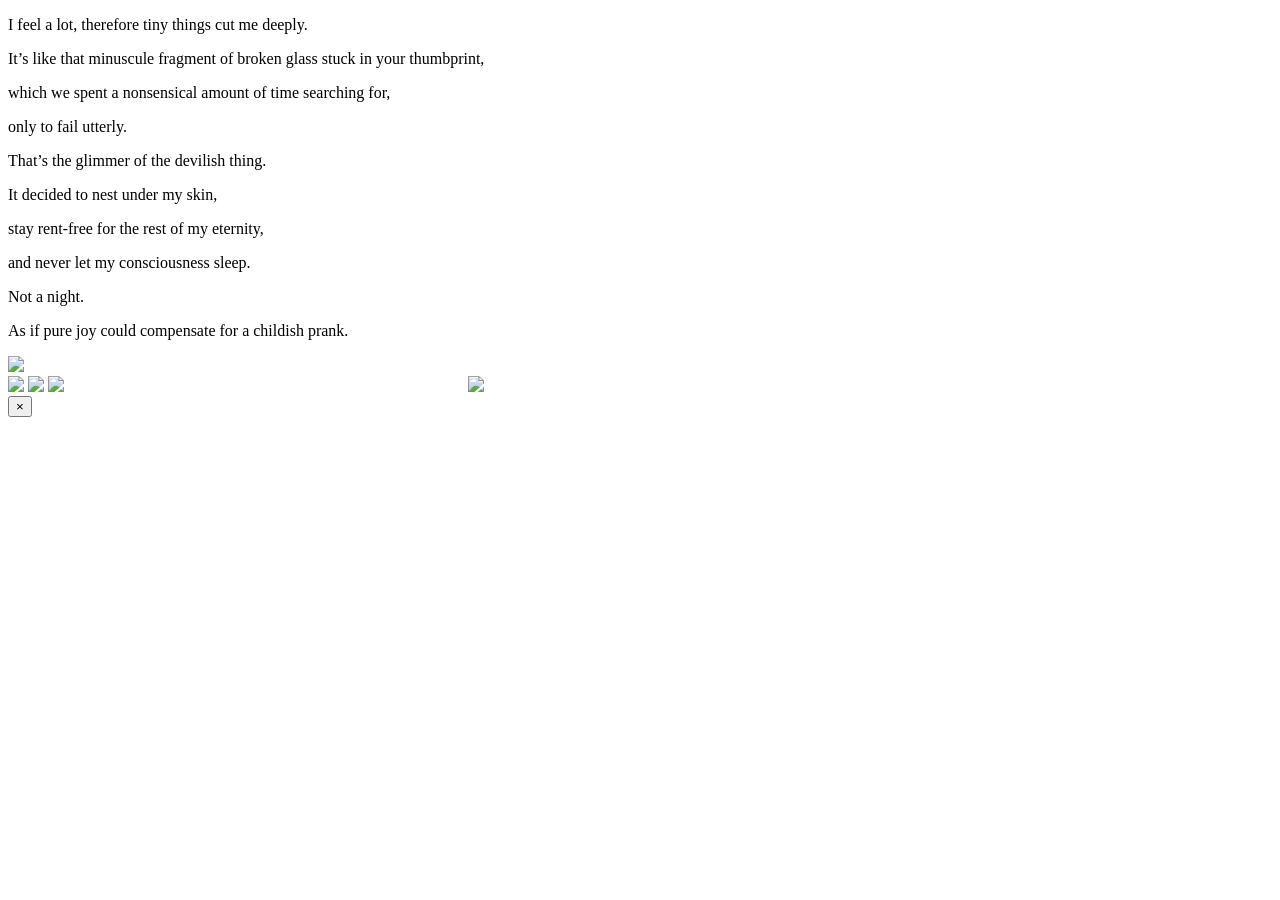
==== index.html @ dd0d05a0 "Rename tinypains.html to index.html" ====
<!DOCTYPE html>
<html lang="en">
<head>
<meta charset="UTF-8">
<meta name="viewport" content="width=device-width, initial-scale=1.0">
<title>tiny pains</title>
<!-- Google Fonts -->
<link rel="preconnect" href="https://fonts.googleapis.com">
<link rel="preconnect" href="https://fonts.gstatic.com" crossorigin>
<link rel="preconnect" href="https://fonts.gstatic.com" crossorigin>
<link rel="preconnect" href="https://fonts.gstatic.com" crossorigin>
<link href="https://fonts.googleapis.com/css2?family=Epilogue:ital,wght@0,100..900;1,100..900&family=Gowun+Batang&family=Imperial+Script&family=Nunito+Sans:ital,opsz,wght@0,6..12,200..1000;1,6..12,200..1000&family=Overpass+Mono:wght@300..700&family=Prata&family=Sedgwick+Ave+Display&family=Spectral:ital,wght@0,200;0,300;0,400;0,500;0,600;0,700;0,800;1,200;1,300;1,40  margin: 5px;
	overflow-x: scroll;
  overflow-y: hidden;      /* each section scrolls independently */
  height: 1００%;
  display: flex;
  flex-direction: row;
  justify-content: flex-start;
  align-items: end;
  scroll-behavior: smooth;
  scroll-snap-type: y mandatory; /* snap to each image */
  padding: 1px;
}

img {

  cursor: zoom-in;
  cursor: url('cursor/chi1.png') <|fim_suffix|>


<style>
    :root {
            --font-title: "Overpass Mono", monospace;
            --font-display: "Overpass Mono", monospace;
            --font-body: "Spectral", serif; font-weight: 200; font-size: 18px;

        }
   
       /* Base setup */
* { box-sizing: border-box; margin: 3px; padding: 0; }
html, body {
  height: 100%;
  display: flex;
  flex-direction: column;
  font-family: var(--font-body);
  background: var(--color-bg);
  cursor: url('cursor/chi1.png') 0 0, auto;
  overflow-y:hidden;
}



/* Main fills remaining space */
main {
  flex: 1;
  display: flex;
  justify-content: center;   /* horizontal centering */
  align-items: center;       /* vertical centering */
  padding: 2vw;
  overflow-y: hidden;
}

/* Scale the main inner area to 80% of viewport */
.main-content {
  width: 95vw;
  height: 85vh;
  display: grid;
  gap: 0vw;
  overflow-y: hidden;
}
@media (max-width: 768px) {
  .main-content {
    overflow-y: auto;
    height: 80vh;
  }
}
p {display: flex; align-items:center; text-align:left; font-family: var(--font-body); font-size: 18px; color: #000000; margin: 10px; padding: 0px;}


section img {
  max-height: 100%;
  margin: 50px;
  padding-bottom: 0;
  margin-bottom: 0;

}


/* make sure body holds the pseudo-element but not affect others */
body {
  position: relative;
  z-index: 0;         /* base layer */
}

/* fixed background layer */
body::before {
  content: "";
  position: fixed;
  inset: 0; /* replaces top/right/bottom/left = 0; covers full viewport */
 background-image: url("images/100_7030.JPG");
background-size: cover;
background-position: center;
background-repeat: no-repeat;
  pointer-events: none;
  transform: translateZ(0); /* forces proper compositing in Safari */
  z-index: -1;}


a { 
	font-family: var(--font-body);
  padding: 2px 4px;
  font-size: inherit;
	display:inline-block;
	margin:10px;
    color: #ffffff;
 text-decoration: none;
}
a:hover{
    color: #000000;
	transform:rotate(-15deg);
		}
	
body ::selection {background-color: #c0fd70;}


		
@supports (-webkit-touch-callout: none) {
  body {
    background-attachment: scroll;  /* iOS Safari doesn’t support fixed properly */
    background-position: center;
  }
} 

	section {
	flex: 1;
	margin: 5px;
	overflow-x: scroll;
  overflow-y: hidden;      /* each section scrolls independently */
  height: 100%;
  display: flex;
  flex-direction: row;
  justify-content: flex-start;
  align-items: end;
  scroll-behavior: smooth;
  scroll-snap-type: y mandatory; /* snap to each image */
  padding: 1px;
}

img {

  cursor: zoom-in;
  cursor: url('cursor/chi1.png') 0 0, auto;
  transition: transform 0.3s ease;
  position: relative;
  z-index: 1;


}

.zoom-overlay {
  display: none;
  position: fixed;
  inset: 0;
  background: rgba(0,0,0,0.6);
  justify-content: center;
  align-items: center;
  z-index: 1000;

}

 .poem {
    display: flex;
    flex: 0 0 200px;
  flex-direction: column;
  text-align: left;
  font-family: var(--font-body);
  font-size: 18px;
  color: #000000;
  margin: 10px;
  padding: 0px;
  gap: 5px;
  line-height: 1.5;
}

.zoom-overlay img {
 width: auto;
  max-width: 200%;
  cursor: grab;
  user-select: none;
}
.zoom-close {
  position: fixed;
  top: 20px;
  right: 25px;
  z-index: 1000;

  border: none;
  background: none;

  font-size: 36px;
  line-height: 1;
  cursor: pointer;
}


.zoom-overlay img:active {
  cursor: grabbing;
}
    .full { flex: 1 1 100%;}
    .half { flex: 1 1 calc(50% - 2em); }
    .third { flex: 1 1 calc(33% - 2em);}
    .twothird { flex: 1 1 calc(66% - 2em); }
    .quarter { flex: 1 1 calc(25% - 2em); }
    .threequarter { flex: 1 1 calc(75% - 2em); }
    .up { position: fixed; z-index: 99999;
	bottom: 10px; right: 10px;
    }


/* ✅ Responsive tweak for smaller screens */
@media screen and (max-width: 700px) {
  .iframe-container {
    padding-top: 75%; /* 4:3 aspect ratio */

  }
  body, html {
    overflow-x: hidden; /* 🚫 Prevent horizontal scroll */
  }
  body::before {
  content: "";
  position: fixed;
  inset: 0; /* replaces top/right/bottom/left = 0; covers full viewport */
 background-image: url("images/100_7095.JPG");
background-size: cover;
background-position: center;
background-repeat: no-repeat;
  pointer-events: none;
  transform: translateZ(0); /* forces proper compositing in Safari */
  z-index: -1;}
}
.thumbnail {
  width: 20%;
  cursor: pointer;
}


/* ✅ Optional: make extra-tiny screens (like 400px) use 1:1 */
@media screen and (max-width: 400px) {
  .iframe-container {
    padding-top: 100%; /* 1:1 square */

  }
  body, html {
    overflow-x: hidden; /* 🚫 Prevent horizontal scroll */
  }

}

  
 </style>
  </head>

<body>
  
    
<!-- navbar1 - first 3 galleries -->

    
<main>
    <div class="main-content">

	<section class="full">
<div class="poem">
<p>I feel a lot, therefore tiny things cut me deeply.</p></div>
<div class="poem">
<p>It’s like that minuscule fragment of broken glass stuck in your thumbprint,</p>
<p>which we spent a nonsensical amount of time searching for,</p>
<p>only to fail utterly.</p></div>
<div class="poem">
<p>That’s the glimmer of the devilish thing.</p>
<p>It decided to nest under my skin,</p>
<p>stay rent-free for the rest of my eternity,</p>
<p>and never let my consciousness sleep.</p>
<p>Not a night.</p>
</div>
<div class="poem">
<p>As if pure joy could compensate for a childish prank.</p>
</div>
<img class="thumbnail" src="images/100_7378.JPG" style="margin-right: 3200px;">
<img src="images/100_7355.JPG">
<img src="images/100_7394.JPG">
<img src="images/100_7333.JPG" style="margin-right: 400px;">
<img class="thumbnail" src="images/100_7236.JPG">
</section>	


</div>




</main>



	<script>
document.addEventListener("DOMContentLoaded", () => {

  const overlay = document.createElement("div");
  overlay.className = "zoom-overlay";

  const closeButton = document.createElement("button");
  closeButton.className = "zoom-close";
  closeButton.innerHTML = "&times;";

  overlay.appendChild(closeButton);
  document.body.appendChild(overlay);

  let image = null;

  let isDragging = false;
  let x = 0;
  let y = 0;
  let startX = 0;
  let startY = 0;


  // OPEN IMAGE
  document.querySelectorAll("img").forEach(img => {

    img.addEventListener("click", () => {

      // Completely remove any previous zoomed image
      if (image) {
        image.remove();
        image = null;
      }

      // Reset position
      x = 0;
      y = 0;

      // Create new zoomed image
      image = img.cloneNode(true);
      image.className = "zoomed-image";

      image.style.transform = "translate3d(0, 0, 0)";

      overlay.appendChild(image);
      overlay.style.display = "flex";

      // Drag events
      image.addEventListener("pointerdown", startDrag);
      image.addEventListener("pointermove", drag);
      image.addEventListener("pointerup", endDrag);
      image.addEventListener("pointercancel", endDrag);
    });

  });


  // START DRAG
  function startDrag(e) {

    e.preventDefault();

    isDragging = true;

    startX = e.clientX - x;
    startY = e.clientY - y;

    image.setPointerCapture(e.pointerId);

    image.style.cursor = "grabbing";
  }


  // DRAG
  function drag(e) {

    if (!isDragging || !image) return;

    x = e.clientX - startX;
    y = e.clientY - startY;

    image.style.transform =
      `translate3d(${x}px, ${y}px, 0)`;
  }


  // END DRAG
  function endDrag(e) {

    isDragging = false;

    if (image && image.hasPointerCapture(e.pointerId)) {
      image.releasePointerCapture(e.pointerId);
    }

    if (image) {
      image.style.cursor = "grab";
    }
  }


  // CLOSE FUNCTION
  function closeZoom() {

    // Stop dragging
    isDragging = false;

    // Remove the actual zoomed image
    if (image) {
      image.remove();
      image = null;
    }

    // Reset position
    x = 0;
    y = 0;

    // Hide overlay
    overlay.style.display = "none";
  }


  // CLOSE WITH X
  closeButton.addEventListener("click", closeZoom);


  // CLOSE BY CLICKING BACKGROUND
  overlay.addEventListener("click", e => {

    if (e.target === overlay) {
      closeZoom();
    }

  });

});
</script>





</body>
</html>
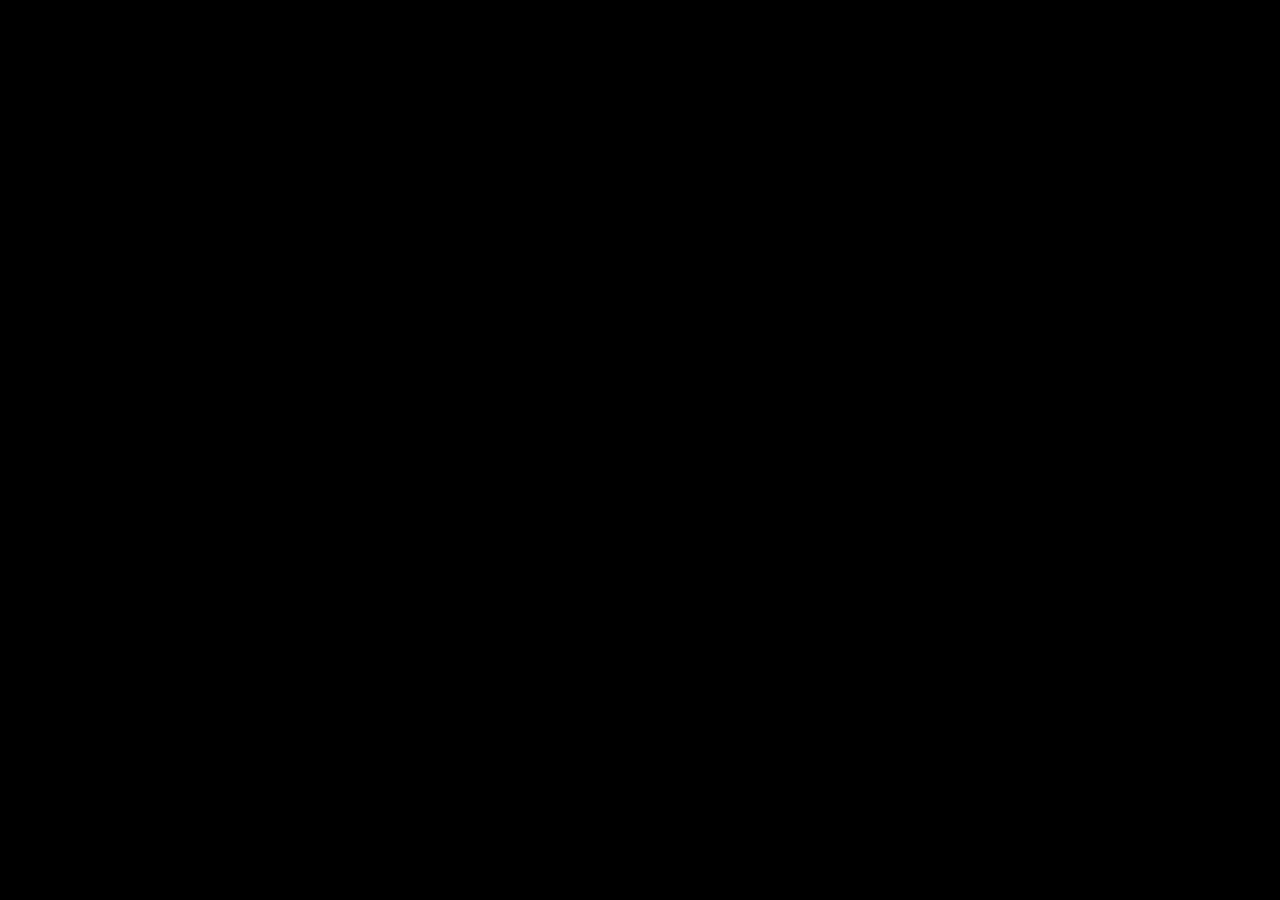
==== commit 17b2de87: "Refactor index.html for improved layout and functionality Refactor HTML structure, update styles, an" ====
--- a/index.html
+++ b/index.html
@@ -1,453 +1,254 @@
+
 <!DOCTYPE html>
 <html lang="en">
+
 <head>
-<meta charset="UTF-8">
-<meta name="viewport" content="width=device-width, initial-scale=1.0">
-<title>tiny pains</title>
-<!-- Google Fonts -->
-<link rel="preconnect" href="https://fonts.googleapis.com">
-<link rel="preconnect" href="https://fonts.gstatic.com" crossorigin>
-<link rel="preconnect" href="https://fonts.gstatic.com" crossorigin>
-<link rel="preconnect" href="https://fonts.gstatic.com" crossorigin>
-<link href="https://fonts.googleapis.com/css2?family=Epilogue:ital,wght@0,100..900;1,100..900&family=Gowun+Batang&family=Imperial+Script&family=Nunito+Sans:ital,opsz,wght@0,6..12,200..1000;1,6..12,200..1000&family=Overpass+Mono:wght@300..700&family=Prata&family=Sedgwick+Ave+Display&family=Spectral:ital,wght@0,200;0,300;0,400;0,500;0,600;0,700;0,800;1,200;1,300;1,40  margin: 5px;
-	overflow-x: scroll;
-  overflow-y: hidden;      /* each section scrolls independently */
-  height: 1００%;
-  display: flex;
-  flex-direction: row;
-  justify-content: flex-start;
-  align-items: end;
-  scroll-behavior: smooth;
-  scroll-snap-type: y mandatory; /* snap to each image */
-  padding: 1px;
-}
-
-img {
-
-  cursor: zoom-in;
-  cursor: url('cursor/chi1.png') <|fim_suffix|>
-
-
-<style>
+  <meta charset="UTF-8">
+  <meta name="viewport" content="width=device-width, initial-scale=1.0">
+
+  <title>bt</title>
+
+  <!-- Google Fonts -->
+  <link rel="preconnect" href="https://fonts.googleapis.com">
+  <link rel="preconnect" href="https://fonts.gstatic.com" crossorigin>
+
+  <link href="https://fonts.googleapis.com/css2?family=Epilogue:ital,wght@0,100..900;1,100..900&family=Gowun+Batang&family=Imperial+Script&family=Nunito+Sans:ital,opsz,wght@0,6..12,200..1000;1,6..12,200..1000&family=Overpass+Mono:wght@300..700&family=Prata&family=Sedgwick+Ave+Display&family=Spectral:ital,wght@0,200;0,300;0,400;0,500;0,600;0,700;0,800;1,200;1,300;1,400;1,500;1,600;1,700;1,800&display=swap" rel="stylesheet">
+
+  <style>
     :root {
-            --font-title: "Overpass Mono", monospace;
-            --font-display: "Overpass Mono", monospace;
-            --font-body: "Spectral", serif; font-weight: 200; font-size: 18px;
-
-        }
-   
-       /* Base setup */
-* { box-sizing: border-box; margin: 3px; padding: 0; }
-html, body {
-  height: 100%;
-  display: flex;
-  flex-direction: column;
-  font-family: var(--font-body);
-  background: var(--color-bg);
-  cursor: url('cursor/chi1.png') 0 0, auto;
-  overflow-y:hidden;
-}
-
-
-
-/* Main fills remaining space */
-main {
-  flex: 1;
-  display: flex;
-  justify-content: center;   /* horizontal centering */
-  align-items: center;       /* vertical centering */
-  padding: 2vw;
-  overflow-y: hidden;
-}
-
-/* Scale the main inner area to 80% of viewport */
-.main-content {
-  width: 95vw;
-  height: 85vh;
-  display: grid;
-  gap: 0vw;
-  overflow-y: hidden;
-}
-@media (max-width: 768px) {
-  .main-content {
-    overflow-y: auto;
-    height: 80vh;
-  }
-}
-p {display: flex; align-items:center; text-align:left; font-family: var(--font-body); font-size: 18px; color: #000000; margin: 10px; padding: 0px;}
-
-
-section img {
-  max-height: 100%;
-  margin: 50px;
-  padding-bottom: 0;
-  margin-bottom: 0;
-
-}
-
-
-/* make sure body holds the pseudo-element but not affect others */
-body {
-  position: relative;
-  z-index: 0;         /* base layer */
-}
-
-/* fixed background layer */
-body::before {
-  content: "";
-  position: fixed;
-  inset: 0; /* replaces top/right/bottom/left = 0; covers full viewport */
- background-image: url("images/100_7030.JPG");
-background-size: cover;
-background-position: center;
-background-repeat: no-repeat;
-  pointer-events: none;
-  transform: translateZ(0); /* forces proper compositing in Safari */
-  z-index: -1;}
-
-
-a { 
-	font-family: var(--font-body);
-  padding: 2px 4px;
-  font-size: inherit;
-	display:inline-block;
-	margin:10px;
-    color: #ffffff;
- text-decoration: none;
-}
-a:hover{
-    color: #000000;
-	transform:rotate(-15deg);
-		}
-	
-body ::selection {background-color: #c0fd70;}
-
-
-		
-@supports (-webkit-touch-callout: none) {
-  body {
-    background-attachment: scroll;  /* iOS Safari doesn’t support fixed properly */
-    background-position: center;
-  }
-} 
-
-	section {
-	flex: 1;
-	margin: 5px;
-	overflow-x: scroll;
-  overflow-y: hidden;      /* each section scrolls independently */
-  height: 100%;
-  display: flex;
-  flex-direction: row;
-  justify-content: flex-start;
-  align-items: end;
-  scroll-behavior: smooth;
-  scroll-snap-type: y mandatory; /* snap to each image */
-  padding: 1px;
-}
-
-img {
-
-  cursor: zoom-in;
-  cursor: url('cursor/chi1.png') 0 0, auto;
-  transition: transform 0.3s ease;
-  position: relative;
-  z-index: 1;
-
-
-}
-
-.zoom-overlay {
-  display: none;
+      --font-body: "Spectral", serif;
+    }
+
+    * {
+      box-sizing: border-box;
+      margin: 3px;
+      padding: 0;
+    }
+
+    html,
+    body {
+      width: 100%;
+      height: 100%;
+      margin: 0;
+      overflow: hidden;
+      font-family: var(--font-body);
+      background: #000000;
+      cursor: url("cursor/chi1.png") 0 0, auto;
+    }
+
+    /* Background */
+    body {
+      position: relative;
+    }
+
+    body::before {
+      content: "";
+      position: fixed;
+      inset: 0;
+      background-image: url("images/100_7030.JPG");
+      background-size: cover;
+      background-position: center;
+      background-repeat: no-repeat;
+      pointer-events: none;
+      z-index: -1;
+    }
+
+    body.fullscreen section { position: fixed; inset: 0; z-index: 1000; margin: 0; padding: 0; background: black; } body.fullscreen section img { width: 100vw; height: 100vh; max-height: none; margin: 0; object-fit: contain; } body.fullscreen section img:not(:first-child) { margin: 0; }
+
+    /* Photo strip */
+    main {
+      width: 100%;
+      height: 100%;
+      display: flex;
+      align-items: center;
+    }
+
+    section {
+      width: 100%;
+      height: 100%;
+      display: flex;
+      flex-direction: column;
+      align-items: center;
+      overflow-x: hidden;
+      overflow-y: hidden;
+      scroll-behavior: smooth;
+      padding: 0;
+    }
+
+    section img {
+      max-height: 100%;
+      width: auto;
+      margin: 10px;
+      margin-bottom: 0;
+      cursor: url("cursor/chi1.png") 0 0, auto;
+      object-fit: contain;
+      flex-shrink: 0;
+    }
+
+    /* Keep intentional gaps between images */
+    .gap-large {
+      margin-right: 3200px;
+    }
+
+    .gap-small {
+      margin-right: 400px;
+    }
+
+  
+
+
+    a {
+      font-family: var(--font-body);
+      color: white;
+      text-decoration: none;
+      margin: 10px;
+      padding: 2px 4px;
+    }
+
+    a:hover {
+      color: black;
+      transform: rotate(-15deg);
+    }
+
+    ::selection {
+      background: #c0fd70;
+    }
+
+    /* Mobile */
+    @media screen and (max-width: 700px) {
+      body::before {
+        background-image: url("images/100_7095.JPG");
+      }
+
+      section img {
+        margin: 0;
+      }
+    }
+
+body.fullscreen section {
   position: fixed;
   inset: 0;
-  background: rgba(0,0,0,0.6);
-  justify-content: center;
-  align-items: center;
   z-index: 1000;
-
+  background: black;
+  margin: 0;
+  padding: 0;
 }
 
- .poem {
-    display: flex;
-    flex: 0 0 200px;
-  flex-direction: column;
-  text-align: left;
-  font-family: var(--font-body);
-  font-size: 18px;
-  color: #000000;
-  margin: 10px;
-  padding: 0px;
-  gap: 5px;
-  line-height: 1.5;
+body.fullscreen section img {
+  width: 100vw;
+  height: 100vh;
+  max-height: none;
+  margin: 0;
+  object-fit: contain;
 }
 
-.zoom-overlay img {
- width: auto;
-  max-width: 200%;
-  cursor: grab;
-  user-select: none;
-}
-.zoom-close {
-  position: fixed;
-  top: 20px;
-  right: 25px;
-  z-index: 1000;
-
-  border: none;
-  background: none;
-
-  font-size: 36px;
-  line-height: 1;
-  cursor: pointer;
-}
-
-
-.zoom-overlay img:active {
-  cursor: grabbing;
-}
-    .full { flex: 1 1 100%;}
-    .half { flex: 1 1 calc(50% - 2em); }
-    .third { flex: 1 1 calc(33% - 2em);}
-    .twothird { flex: 1 1 calc(66% - 2em); }
-    .quarter { flex: 1 1 calc(25% - 2em); }
-    .threequarter { flex: 1 1 calc(75% - 2em); }
-    .up { position: fixed; z-index: 99999;
-	bottom: 10px; right: 10px;
-    }
-
-
-/* ✅ Responsive tweak for smaller screens */
-@media screen and (max-width: 700px) {
-  .iframe-container {
-    padding-top: 75%; /* 4:3 aspect ratio */
-
+
+  </style>
+</head>
+
+<body>
+
+  <main>
+    <section>
+
+      <img
+        src="https://pub-4fded0c531f046529c3e6341426c2bc3.r2.dev/just/100_7724 copy.JPG"
+        data-full="https://pub-4fded0c531f046529c3e6341426c2bc3.r2.dev/just/100_7735.JPG"
+      >
+      
+    <img
+        src="https://pub-4fded0c531f046529c3e6341426c2bc3.r2.dev/just/100_7927.JPG"
+        data-full="https://pub-4fded0c531f046529c3e6341426c2bc3.r2.dev/just/100_7735.JPG"
+        width="50vw"
+      >
+  
+      
+      <img
+        src="https://pub-4fded0c531f046529c3e6341426c2bc3.r2.dev/just/100_7867.JPG"
+        data-full="https://pub-4fded0c531f046529c3e6341426c2bc3.r2.dev/just/100_7753.JPG"
+      >
+       
+       <img
+        src="https://pub-4fded0c531f046529c3e6341426c2bc3.r2.dev/just/100_7779.JPG"
+        data-full="https://pub-4fded0c531f046529c3e6341426c2bc3.r2.dev/just/100_7753.JPG"
+      >
+     
+        
+      <img
+        src="https://pub-4fded0c531f046529c3e6341426c2bc3.r2.dev/just/100_7753.JPG"
+        data-full="https://pub-4fded0c531f046529c3e6341426c2bc3.r2.dev/just/100_7753.JPG"
+      >
+      <img
+        src="https://pub-4fded0c531f046529c3e6341426c2bc3.r2.dev/just/100_7821.JPG"
+        class="gap-small"
+        data-full="https://pub-4fded0c531f046529c3e6341426c2bc3.r2.dev/just/100_7750.JPG"
+      >
+      <img
+        src="https://pub-4fded0c531f046529c3e6341426c2bc3.r2.dev/just/100_7937.JPG"
+        data-full="https://pub-4fded0c531f046529c3e6341426c2bc3.r2.dev/just/100_7735.JPG"
+        width="50vw"
+      >
+      <img
+        src="https://pub-4fded0c531f046529c3e6341426c2bc3.r2.dev/just/100_7825.JPG"
+        class="gap-small"
+        data-full="https://pub-4fded0c531f046529c3e6341426c2bc3.r2.dev/just/100_7750.JPG"
+      >
+      <img
+        src="https://pub-4fded0c531f046529c3e6341426c2bc3.r2.dev/just/100_7919.JPG"
+        data-full="https://pub-4fded0c531f046529c3e6341426c2bc3.r2.dev/just/100_7735.JPG"
+        width="50vw"
+      >
+    
+            
+       
+       <img
+        src="https://pub-4fded0c531f046529c3e6341426c2bc3.r2.dev/just/100_7775.JPG"
+        class="gap-small"
+        data-full="https://pub-4fded0c531f046529c3e6341426c2bc3.r2.dev/just/100_7750.JPG"
+      >
+      <img
+        src="https://pub-4fded0c531f046529c3e6341426c2bc3.r2.dev/just/100_7832.JPG"
+        data-full="https://pub-4fded0c531f046529c3e6341426c2bc3.r2.dev/just/100_7735.JPG"
+        width="50vw"
+      >
+      <img
+        src="https://pub-4fded0c531f046529c3e6341426c2bc3.r2.dev/just/100_7933.JPG"
+        data-full="https://pub-4fded0c531f046529c3e6341426c2bc3.r2.dev/just/100_7753.JPG"
+      >
+      <img
+        src="https://pub-4fded0c531f046529c3e6341426c2bc3.r2.dev/just/100_7882.JPG"
+        data-full="https://pub-4fded0c531f046529c3e6341426c2bc3.r2.dev/just/100_7753.JPG"
+      >
+    </section>
+  </main>
+
+
+  <!-- Fullscreen viewer -->
+  <div class="zoom-overlay" id="zoomOverlay">
+
+    <button class="zoom-close" id="zoomClose">×</button>
+
+    <img id="zoomImage" src="" alt="">
+
+  </div>
+
+<script> const images = document.querySelectorAll("section img"); let current = 0; images.forEach((img, index) => { img.addEventListener("click", () => { current = index; showFullscreen(); }); }); function showFullscreen() { document.body.classList.add("fullscreen"); images.forEach((img, index) => { img.style.display = index === current ? "block" : "none"; }); } document.addEventListener("click", (event) => { if (!document.body.classList.contains("fullscreen")) return; if (event.target.tagName !== "IMG") return; current = (current + 1) % images.length; showFullscreen(); }); document.addEventListener("keydown", (event) => { if (!document.body.classList.contains("fullscreen")) return; if (event.key === "Escape") { document.body.classList.remove("fullscreen"); images.forEach(img => { img.style.display = "block"; }); } if (event.key === "ArrowRight") { current = (current + 1) % images.length; showFullscreen(); } if (event.key === "ArrowLeft") { current = (current - 1 + images.length) % images.length; showFullscreen(); } }); </script>
+```html
+<script>
+  const password = "casagaia";
+
+  const entered = prompt("password:");
+
+  if (entered !== password) {
+    document.body.innerHTML = "";
+    document.body.style.background = "black";
   }
-  body, html {
-    overflow-x: hidden; /* 🚫 Prevent horizontal scroll */
-  }
-  body::before {
-  content: "";
-  position: fixed;
-  inset: 0; /* replaces top/right/bottom/left = 0; covers full viewport */
- background-image: url("images/100_7095.JPG");
-background-size: cover;
-background-position: center;
-background-repeat: no-repeat;
-  pointer-events: none;
-  transform: translateZ(0); /* forces proper compositing in Safari */
-  z-index: -1;}
-}
-.thumbnail {
-  width: 20%;
-  cursor: pointer;
-}
-
-
-/* ✅ Optional: make extra-tiny screens (like 400px) use 1:1 */
-@media screen and (max-width: 400px) {
-  .iframe-container {
-    padding-top: 100%; /* 1:1 square */
-
-  }
-  body, html {
-    overflow-x: hidden; /* 🚫 Prevent horizontal scroll */
-  }
-
-}
-
-  
- </style>
-  </head>
-
-<body>
-  
-    
-<!-- navbar1 - first 3 galleries -->
-
-    
-<main>
-    <div class="main-content">
-
-	<section class="full">
-<div class="poem">
-<p>I feel a lot, therefore tiny things cut me deeply.</p></div>
-<div class="poem">
-<p>It’s like that minuscule fragment of broken glass stuck in your thumbprint,</p>
-<p>which we spent a nonsensical amount of time searching for,</p>
-<p>only to fail utterly.</p></div>
-<div class="poem">
-<p>That’s the glimmer of the devilish thing.</p>
-<p>It decided to nest under my skin,</p>
-<p>stay rent-free for the rest of my eternity,</p>
-<p>and never let my consciousness sleep.</p>
-<p>Not a night.</p>
-</div>
-<div class="poem">
-<p>As if pure joy could compensate for a childish prank.</p>
-</div>
-<img class="thumbnail" src="images/100_7378.JPG" style="margin-right: 3200px;">
-<img src="images/100_7355.JPG">
-<img src="images/100_7394.JPG">
-<img src="images/100_7333.JPG" style="margin-right: 400px;">
-<img class="thumbnail" src="images/100_7236.JPG">
-</section>	
-
-
-</div>
-
-
-
-
-</main>
-
-
-
-	<script>
-document.addEventListener("DOMContentLoaded", () => {
-
-  const overlay = document.createElement("div");
-  overlay.className = "zoom-overlay";
-
-  const closeButton = document.createElement("button");
-  closeButton.className = "zoom-close";
-  closeButton.innerHTML = "&times;";
-
-  overlay.appendChild(closeButton);
-  document.body.appendChild(overlay);
-
-  let image = null;
-
-  let isDragging = false;
-  let x = 0;
-  let y = 0;
-  let startX = 0;
-  let startY = 0;
-
-
-  // OPEN IMAGE
-  document.querySelectorAll("img").forEach(img => {
-
-    img.addEventListener("click", () => {
-
-      // Completely remove any previous zoomed image
-      if (image) {
-        image.remove();
-        image = null;
-      }
-
-      // Reset position
-      x = 0;
-      y = 0;
-
-      // Create new zoomed image
-      image = img.cloneNode(true);
-      image.className = "zoomed-image";
-
-      image.style.transform = "translate3d(0, 0, 0)";
-
-      overlay.appendChild(image);
-      overlay.style.display = "flex";
-
-      // Drag events
-      image.addEventListener("pointerdown", startDrag);
-      image.addEventListener("pointermove", drag);
-      image.addEventListener("pointerup", endDrag);
-      image.addEventListener("pointercancel", endDrag);
-    });
-
-  });
-
-
-  // START DRAG
-  function startDrag(e) {
-
-    e.preventDefault();
-
-    isDragging = true;
-
-    startX = e.clientX - x;
-    startY = e.clientY - y;
-
-    image.setPointerCapture(e.pointerId);
-
-    image.style.cursor = "grabbing";
-  }
-
-
-  // DRAG
-  function drag(e) {
-
-    if (!isDragging || !image) return;
-
-    x = e.clientX - startX;
-    y = e.clientY - startY;
-
-    image.style.transform =
-      `translate3d(${x}px, ${y}px, 0)`;
-  }
-
-
-  // END DRAG
-  function endDrag(e) {
-
-    isDragging = false;
-
-    if (image && image.hasPointerCapture(e.pointerId)) {
-      image.releasePointerCapture(e.pointerId);
-    }
-
-    if (image) {
-      image.style.cursor = "grab";
-    }
-  }
-
-
-  // CLOSE FUNCTION
-  function closeZoom() {
-
-    // Stop dragging
-    isDragging = false;
-
-    // Remove the actual zoomed image
-    if (image) {
-      image.remove();
-      image = null;
-    }
-
-    // Reset position
-    x = 0;
-    y = 0;
-
-    // Hide overlay
-    overlay.style.display = "none";
-  }
-
-
-  // CLOSE WITH X
-  closeButton.addEventListener("click", closeZoom);
-
-
-  // CLOSE BY CLICKING BACKGROUND
-  overlay.addEventListener("click", e => {
-
-    if (e.target === overlay) {
-      closeZoom();
-    }
-
-  });
-
-});
 </script>
-
-
-
+```
 
 
 </body>
+
+
 </html>
 
-
-
-
-
